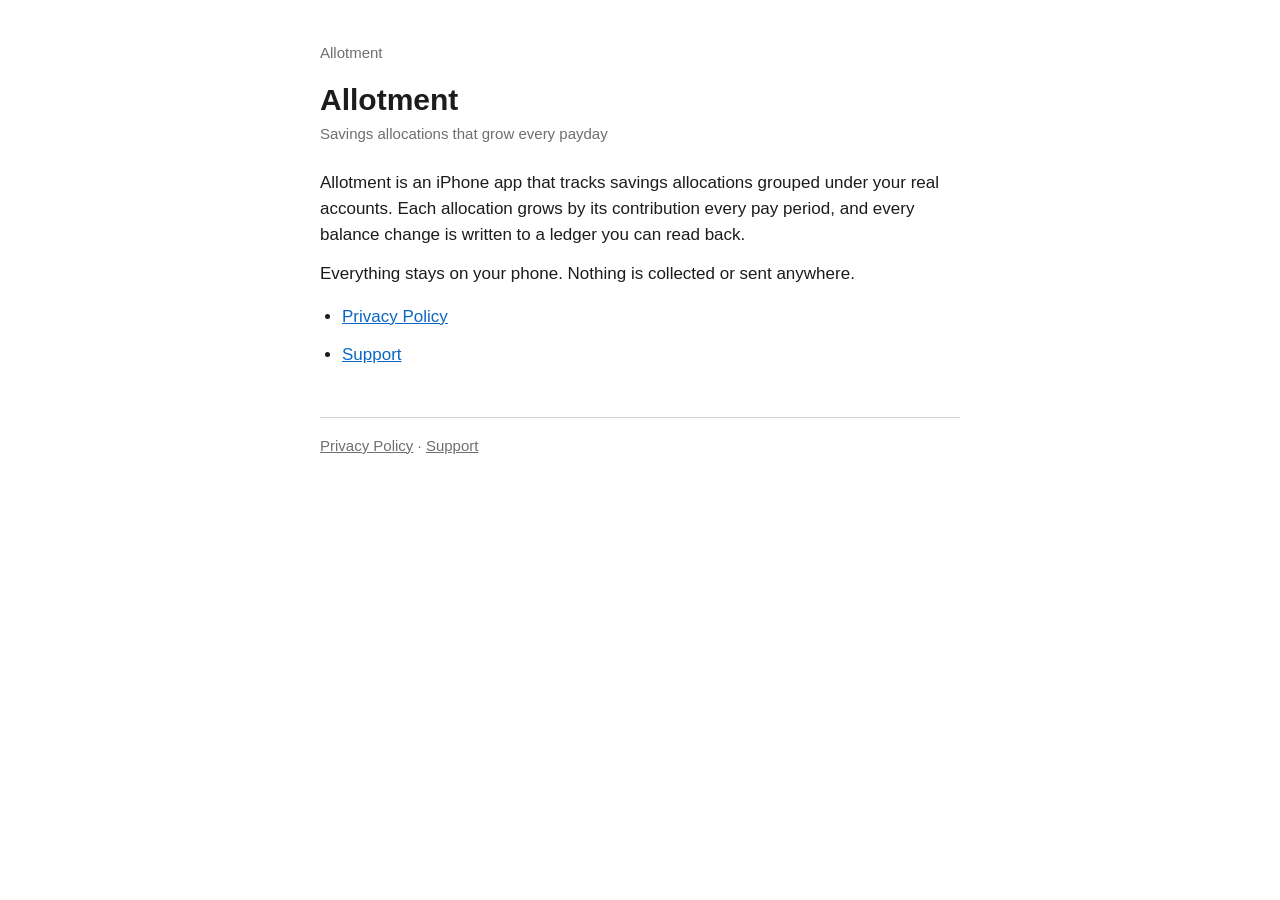
==== index.html @ e8d11142 "Privacy policy and support pages for the Allotment app Co-Authored-By: Claude Fable 5.1 <noreply@ant" ====
<!doctype html>
<html lang="en">
<head>
  <meta charset="utf-8">
  <meta name="viewport" content="width=device-width, initial-scale=1">
  <title>Allotment</title>
  <meta name="description" content="Allotment, an iPhone app that grows your savings allocations every payday.">
  <link rel="stylesheet" href="style.css">
</head>
<body>
<main>
  <header><a href="./">Allotment</a></header>
  <h1>Allotment</h1>
  <p class="meta">Savings allocations that grow every payday</p>
  <p>Allotment is an iPhone app that tracks savings allocations grouped under your real accounts. Each allocation grows by its contribution every pay period, and every balance change is written to a ledger you can read back.</p>
  <p>Everything stays on your phone. Nothing is collected or sent anywhere.</p>
  <ul>
    <li><a href="privacy">Privacy Policy</a></li>
    <li><a href="support">Support</a></li>
  </ul>
  <footer><a href="privacy">Privacy Policy</a> · <a href="support">Support</a></footer>
</main>
</body>
</html>
---- style.css ----
:root {
  color-scheme: light dark;
  --text: #1c1c1e;
  --muted: #6e6e73;
  --link: #0a66c2;
  --rule: #d2d2d7;
  --bg: #ffffff;
}
@media (prefers-color-scheme: dark) {
  :root {
    --text: #f2f2f7;
    --muted: #98989d;
    --link: #6cb4ff;
    --rule: #3a3a3c;
    --bg: #000000;
  }
}
* { box-sizing: border-box; }
body {
  margin: 0;
  padding: 0 16px 48px;
  background: var(--bg);
  color: var(--text);
  font: 17px/1.55 -apple-system, BlinkMacSystemFont, "Helvetica Neue", Helvetica, Arial, sans-serif;
}
main { max-width: 640px; margin: 0 auto; }
header { padding: 40px 0 8px; }
header a { color: var(--muted); text-decoration: none; font-size: 15px; }
h1 { font-size: 30px; line-height: 1.2; margin: 8px 0 4px; }
h2 { font-size: 21px; margin: 32px 0 8px; }
h3 { font-size: 17px; margin: 20px 0 4px; }
p, li { margin: 0 0 12px; }
ul { padding-left: 22px; }
a { color: var(--link); }
.meta { color: var(--muted); font-size: 15px; margin-bottom: 24px; }
footer { margin-top: 48px; padding-top: 16px; border-top: 1px solid var(--rule); color: var(--muted); font-size: 15px; }
footer a { color: var(--muted); }
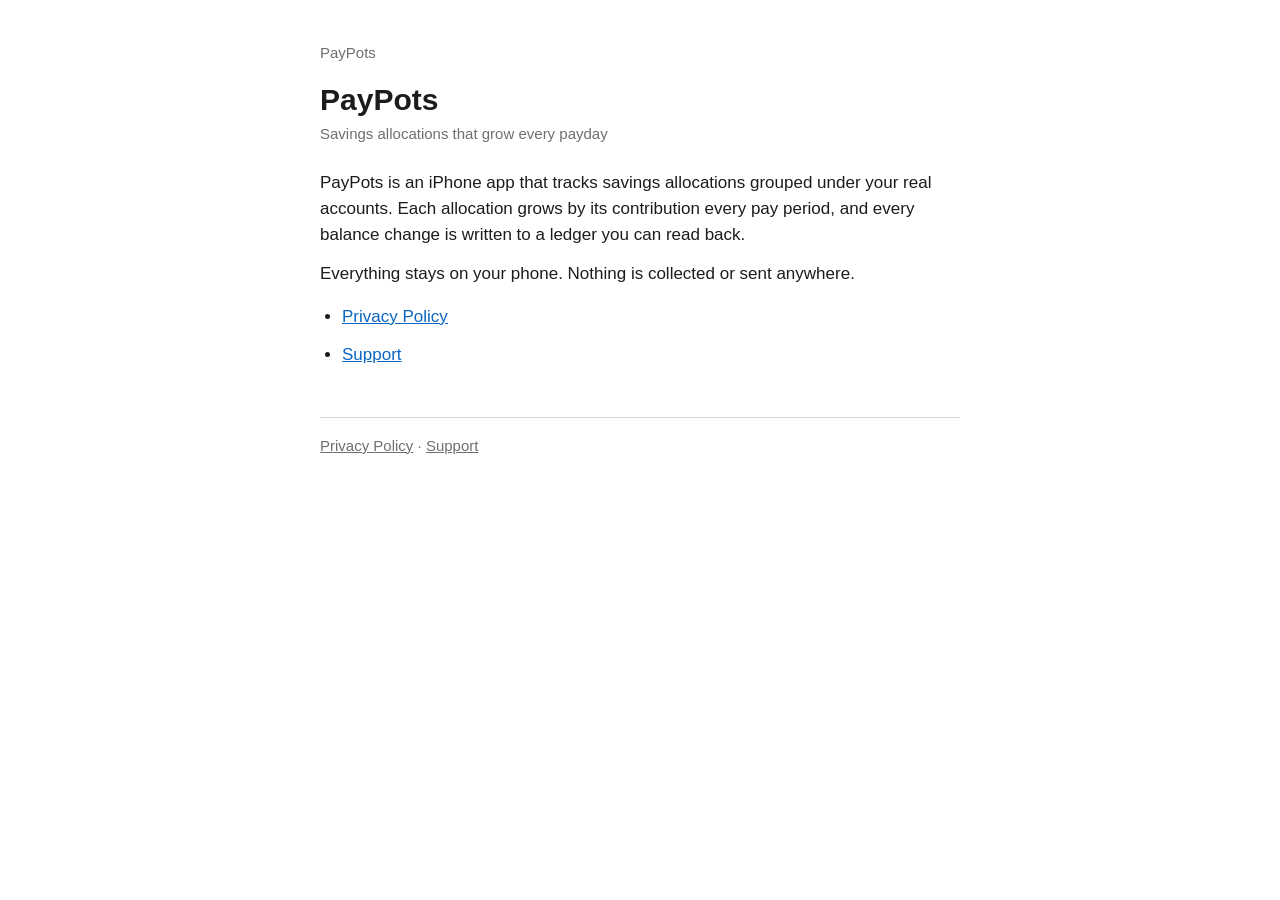
==== commit d7eb3044: "Rename the app to PayPots across the privacy, support and index pages The iPhone app is now called P" ====
--- a/index.html
+++ b/index.html
@@ -3,16 +3,16 @@
 <head>
   <meta charset="utf-8">
   <meta name="viewport" content="width=device-width, initial-scale=1">
-  <title>Allotment</title>
-  <meta name="description" content="Allotment, an iPhone app that grows your savings allocations every payday.">
+  <title>PayPots</title>
+  <meta name="description" content="PayPots, an iPhone app that grows your savings allocations every payday.">
   <link rel="stylesheet" href="style.css">
 </head>
 <body>
 <main>
-  <header><a href="./">Allotment</a></header>
-  <h1>Allotment</h1>
+  <header><a href="./">PayPots</a></header>
+  <h1>PayPots</h1>
   <p class="meta">Savings allocations that grow every payday</p>
-  <p>Allotment is an iPhone app that tracks savings allocations grouped under your real accounts. Each allocation grows by its contribution every pay period, and every balance change is written to a ledger you can read back.</p>
+  <p>PayPots is an iPhone app that tracks savings allocations grouped under your real accounts. Each allocation grows by its contribution every pay period, and every balance change is written to a ledger you can read back.</p>
   <p>Everything stays on your phone. Nothing is collected or sent anywhere.</p>
   <ul>
     <li><a href="privacy">Privacy Policy</a></li>
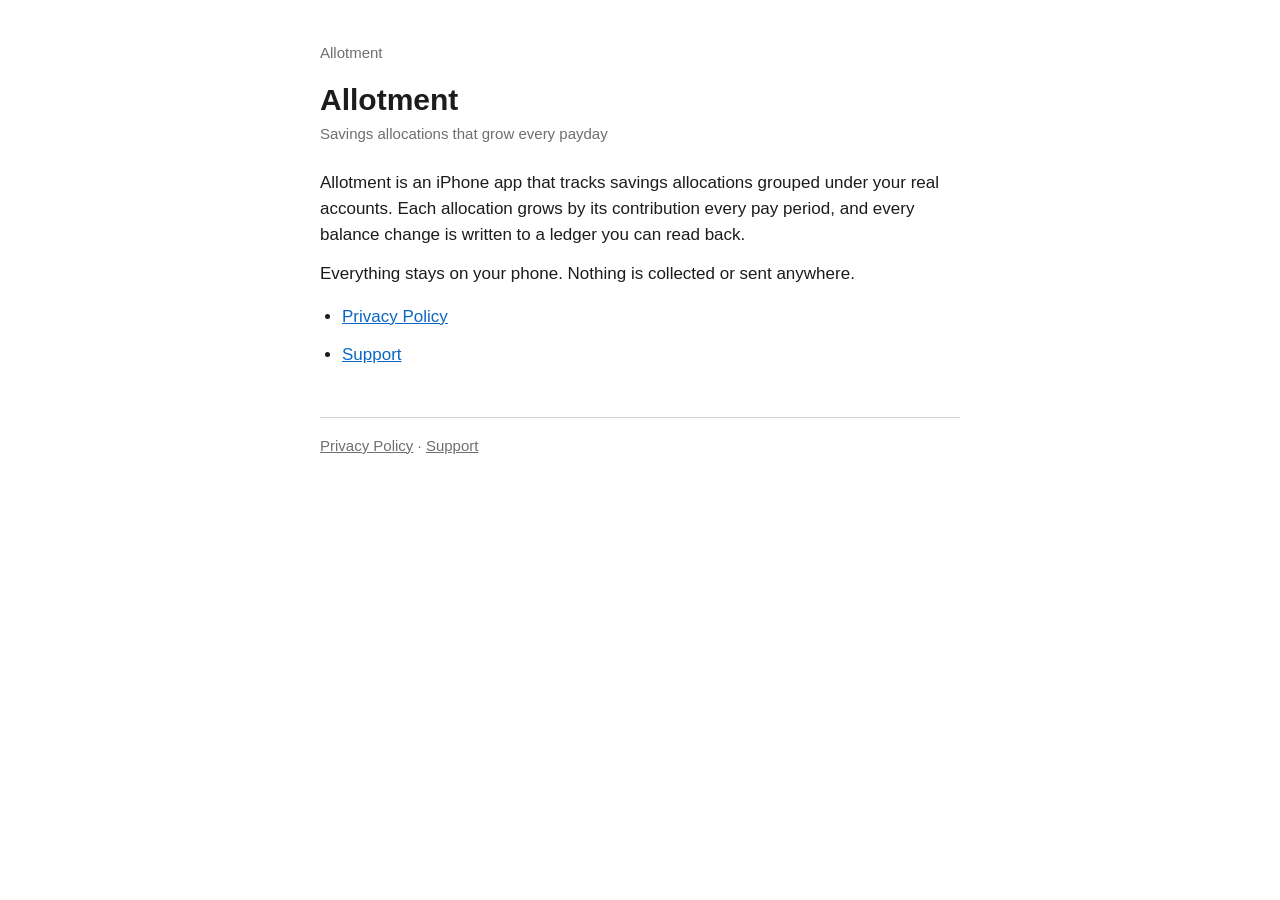
==== commit d20138a8: "Revert "Rename the app to PayPots across the privacy, support and index pages" The app keeps the All" ====
--- a/index.html
+++ b/index.html
@@ -3,16 +3,16 @@
 <head>
   <meta charset="utf-8">
   <meta name="viewport" content="width=device-width, initial-scale=1">
-  <title>PayPots</title>
-  <meta name="description" content="PayPots, an iPhone app that grows your savings allocations every payday.">
+  <title>Allotment</title>
+  <meta name="description" content="Allotment, an iPhone app that grows your savings allocations every payday.">
   <link rel="stylesheet" href="style.css">
 </head>
 <body>
 <main>
-  <header><a href="./">PayPots</a></header>
-  <h1>PayPots</h1>
+  <header><a href="./">Allotment</a></header>
+  <h1>Allotment</h1>
   <p class="meta">Savings allocations that grow every payday</p>
-  <p>PayPots is an iPhone app that tracks savings allocations grouped under your real accounts. Each allocation grows by its contribution every pay period, and every balance change is written to a ledger you can read back.</p>
+  <p>Allotment is an iPhone app that tracks savings allocations grouped under your real accounts. Each allocation grows by its contribution every pay period, and every balance change is written to a ledger you can read back.</p>
   <p>Everything stays on your phone. Nothing is collected or sent anywhere.</p>
   <ul>
     <li><a href="privacy">Privacy Policy</a></li>
